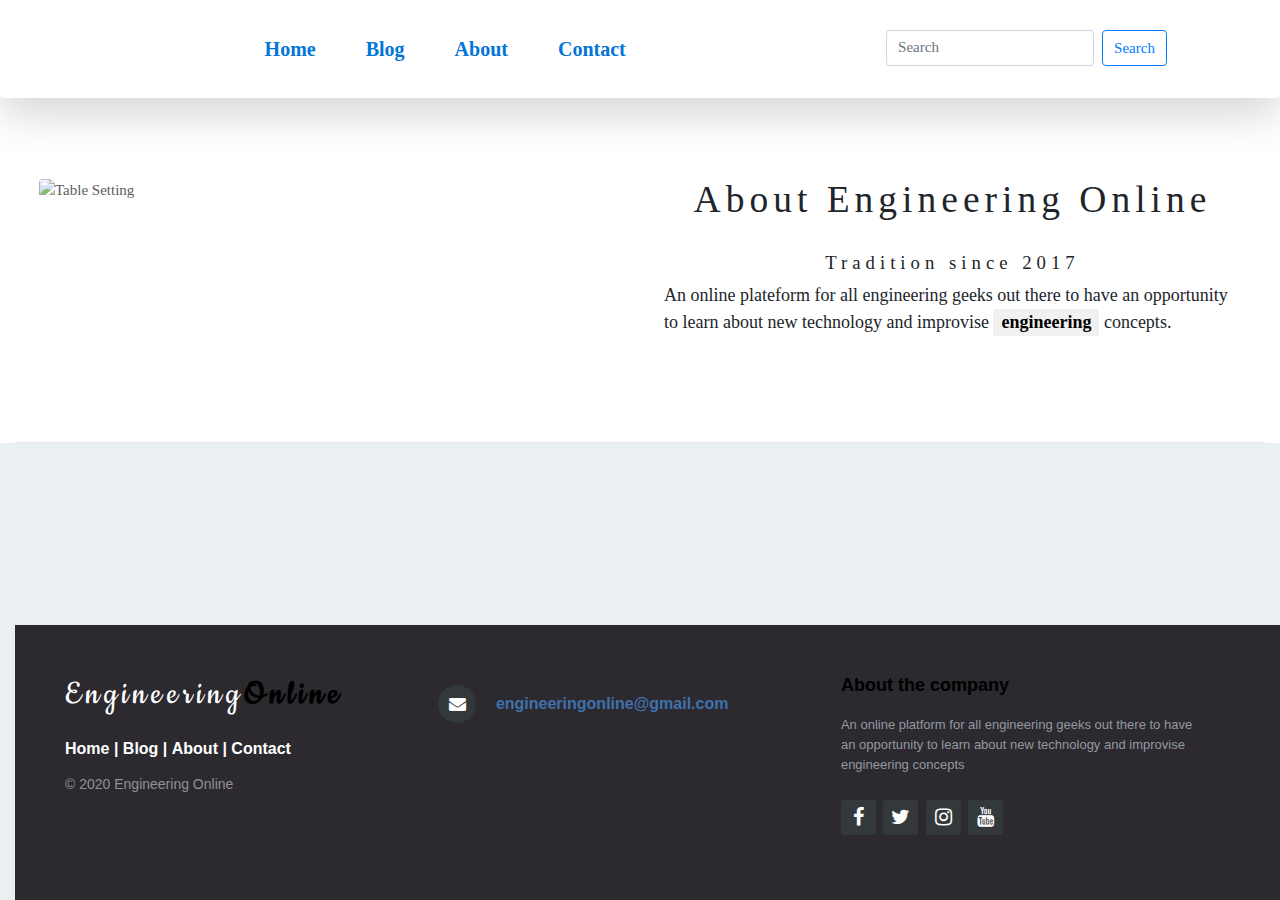
==== about.html @ c92e2bf2 "Add files via upload" ====
<!DOCTYPE html>
<html lang="en">
<head>
    <meta charset="UTF-8">
    <meta name="viewport" content="width=device-width, initial-scale=1.0">
    <link rel="stylesheet" href="https://www.w3schools.com/w3css/4/w3.css">
    <link rel="stylesheet" href="contactstyle.css">
    <link rel="stylesheet" href="style.css">
    <link rel="stylesheet" href="https://stackpath.bootstrapcdn.com/bootstrap/4.4.1/css/bootstrap.min.css"
        integrity="sha384-Vkoo8x4CGsO3+Hhxv8T/Q5PaXtkKtu6ug5TOeNV6gBiFeWPGFN9MuhOf23Q9Ifjh" crossorigin="anonymous">
    <link rel="stylesheet" href="http://maxcdn.bootstrapcdn.com/font-awesome/4.2.0/css/font-awesome.min.css">

    <link href="http://fonts.googleapis.com/css?family=Cookie" rel="stylesheet" type="text/css">

    <title>About Us</title>        
</head>
    
<style>
    body {font-family: "Times New Roman", Georgia, Serif;}
    h1, h2, h3, h4, h5, h6 {
      font-family: "Playfair Display";
      letter-spacing: 5px;
    }
</style>
    
<body>

    <div class="container-fluid" >
        <div class=" header-wrapper">
        <div class="row bg-white shadow-lg p-1 mb-1 bg-white rounded w-auto p-3">
            <div class="col-2">
                <div class="sitelogo">
                    <a href="index.html" rel="home"> <img src="images/logo.png" alt="" width="90%"> </a>
                </div>
            </div>
            <div class="col-6" style="text-align: center;">
                <nav class="navbar navbar-expand-lg sticky-top m-1">

                    <div class="collapse navbar-collapse" id="navbarSupportedContent">
                        <ul class="navbar-nav">
                            <li class="nav-item active">
                                <a class="nav-link" href="index.html" style="color: #0275d8; !important">
                                    <strong>Home</strong> <span class="sr-only">(current)</span></a>
                            </li>
                            <li class="nav-item">
                                <a class="nav-link" href="blog.html" style="color: #0275d8; !important">
                                    <strong>Blog</strong> </a>
                            </li>

                            <li class="nav-item">
                                <a class="nav-link" href="about.html" style="color: #0275d8; !important">
                                    <strong>About</strong></a>
                            </li>

                            <li class="nav-item">
                                <a class="nav-link" href="contact.html" style="color: #0275d8; !important">
                                    <strong>Contact</strong></a>
                            </li>
                        </ul>
                    </div>
                </nav>
            </div>
            <div class="col-4">
                <form class="form-inline my-2 my-lg-0 pt-3 pl-4">
                    <input class="form-control mr-sm-2" type="search" placeholder="Search" aria-label="Search"
                        style="vertical-align: middle;">
                    <button class="btn btn-outline-primary  my-2 my-sm-0" type="submit">Search</button>
                </form>
            </div>
        </div>

              <!-- About Section -->
        <div class="w3-row w3-padding-64" id="about">
            <div class="w3-col m6 w3-padding-large w3-hide-small">
            <img src="images/engineer-corse.jpg" class="w3-round w3-image w3-opacity-min" alt="Table Setting" width="600" height="750">
            </div>

            <div class="w3-col m6 w3-padding-large">
            <h1 class="w3-center">About Engineering Online</h1><br>
            <h5 class="w3-center">Tradition since 2017</h5>
            <p class="w3-large">An online plateform for all engineering geeks out there to have an opportunity to learn about new technology and improvise <span class="w3-tag w3-light-grey">engineering</span> concepts. </p>
            </div>
        </div>
        
         <hr>


         <footer class="footer-distributed">

            <div class="footer-left">
                <!-- <img src="images/logo.png"> -->
                <h3>Engineering<span>Online</span></h3>

                <p class="footer-links">
                    <a href="index.html">Home</a>
                    |
                    <a href="blog.html">Blog</a>
                    |
                    <a href="about.html">About</a>
                    |
                    <a href="contact.html">Contact</a>
                </p>

                <p class="footer-company-name">© 2020 Engineering Online</p>
            </div>

            <div class="footer-center">
                <!-- <div>
                <i class="fa fa-map-marker"></i>
                  <p><span>309 - Rupa Solitaire,
                  Bldg. No. A - 1, Sector - 1</span>
                  Mahape, Navi Mumbai - 400710</p>
              </div>
      
              <div>
                <i class="fa fa-phone"></i>
                <p>+91 22-27782183</p>
              </div> -->
                <div>
                    <i class="fa fa-envelope"></i>
                    <p><a href="mailto:engineeringonline@gmail.com">engineeringonline@gmail.com</a></p>
                </div>
            </div>
            <div class="footer-right">
                <p class="footer-company-about">
                    <span>About the company</span>
                    An online platform for all engineering geeks out there to have an opportunity to learn about new
                    technology and improvise engineering concepts</p>
                <div class="footer-icons">
                    <a href="https://web.facebook.com/Engineeringonline0/"><i class="fa fa-facebook"></i></a>
                    <a href="https://twitter.com/EngOnline0"><i class="fa fa-twitter"></i></a>
                    <a href="https://www.instagram.com/engineeringonline0/"><i class="fa fa-instagram"></i></a>
                    <!-- <a href="#"><i class="fa fa-linkedin"></i></a> -->
                    <a href="https://www.youtube.com/engineeringonline"><i class="fa fa-youtube"></i></a>
                </div>
            </div>
        </footer>

    </div>




    <script src="https://code.jquery.com/jquery-3.4.1.slim.min.js"
        integrity="sha384-J6qa4849blE2+poT4WnyKhv5vZF5SrPo0iEjwBvKU7imGFAV0wwj1yYfoRSJoZ+n"
        crossorigin="anonymous"></script>
    <script src="https://cdn.jsdelivr.net/npm/popper.js@1.16.0/dist/umd/popper.min.js"
        integrity="sha384-Q6E9RHvbIyZFJoft+2mJbHaEWldlvI9IOYy5n3zV9zzTtmI3UksdQRVvoxMfooAo"
        crossorigin="anonymous"></script>
    <script src="https://stackpath.bootstrapcdn.com/bootstrap/4.4.1/js/bootstrap.min.js"
        integrity="sha384-wfSDF2E50Y2D1uUdj0O3uMBJnjuUD4Ih7YwaYd1iqfktj0Uod8GCExl3Og8ifwB6"
        crossorigin="anonymous"></script>
</body>



</body>
</html>
---- contactstyle.css ----
* {
    box-sizing: border-box;
  }
  
  
    body {font-family: "Times New Roman", Georgia, Serif;}
    h1, h2, h3, h4, h5, h6 {
      font-family: "Playfair Display";
      letter-spacing: 5px;
    }

  /* Style inputs */
  input[type=text], select, textarea {
    width: 100%;
    padding: 12px;
    border: 1px solid #ccc;
    margin-top: 6px;
    margin-bottom: 16px;
    resize: vertical;
  }
  
  input[type=submit] {
    background-color: #4CAF50;
    color: white;
    padding: 12px 20px;
    border: none;
    cursor: pointer;
  }
  
  input[type=submit]:hover {
    background-color: #45a049;
  }
  
  /* Style the container/contact section */
  .container {
    border-radius: 5px;
    background-color: #f2f2f2;
    padding: 10px;
  }
  
  /* Create two columns that float next to eachother */
  .column {
    float: left;
    width: 50%;
    margin-top: 6px;
    padding: 20px;
  }
  
  /* Clear floats after the columns */
  .row:after {
    content: "";
    display: table;
    clear: both;
  }
  
  /* Responsive layout - when the screen is less than 600px wide, make the two columns stack on top of each other instead of next to each other */
  @media screen and (max-width: 600px) {
    .column, input[type=submit] {
      width: 100%;
      margin-top: 0;
    }
  }

span{
  font-weight: bold !important;
  color: black !important;
}
---- style.css ----
body {font-family: "Times New Roman", Georgia, Serif;}
h1, h2, h3, h4, h5, h6 {
  font-family: "Playfair Display";
  letter-spacing: 5px;
}

li a:hover {
    background-color:#0275d8;
    color: white; 
}

a:link{
    text-decoration: none !important;
    color: green;
}

h8:hover, a:hover {
    color: red;
}
    
.nav-link{
    font-family: Cambria, Cochin, Georgia, Times, 'Times New Roman', serif;
    font-weight: 1800;
    font-size: 20px;
}
li{
    padding-right: 35px;
}
.title{
    position: relative;
    border-color: #34495e;
    font-family: 'Roboto',sans-serif;
    font-size: 14px;
    line-height: 1;
    margin-top: 0;
    margin-bottom: 26px;
    border-bottom: 2px solid #222
    border-color: #5362c1;
}

border-red{
    style: border solid red;
}
border-blue{
    style: border solid blue;
}

.block-title {
    font-family: 'Roboto',sans-serif;
    font-size: 14px;
    line-height: 1;
    margin-top: 0;
    margin-bottom: 26px;
    border-bottom: 2px solid #222;
}
.block-title a, .block-title label, .block-title span {
    line-height: 17px;
    display: inline-block;
    padding: 7px 12px 4px;
    background-color: #222;
    color: #fff;
}
.td-pulldown-size{
    background-color: #0275d8 !important;

}
.td-block-title{
    border-color: #0275d8;
}

.more-projects a {
    color: #a5a5a5;
    font-size: 12px;
    margin: 0 auto;
    padding: 8px 10px;
    border-width: 1px;
    border-style: solid;
    border-color: #c9c9c9;
    display: block;
    width: fit-content;
}
/* .footer {
    background-color: #f5f5f5;
} */


@import url('http://fonts.googleapis.com/css?family=Open+Sans:400,700');
 
*{
	padding:0;
	margin:0;
}
 
html{
	background-color: #eaf0f2;
}
 
body{
	font:16px/1.6 Arial,  sans-serif;
}
 
header{
	text-align: center;
	padding-top: 100px;
	margin-bottom:190px;
}
 
header h1{
	font: normal 32px/1.5 'Open Sans', sans-serif;
	color: #3F71AE;
	padding-bottom: 16px;
}
 
header h2{
	color: #F05283;
}
 
header span{
	color: #3F71EA;
}
 
 
/* The footer is fixed to the bottom of the page */
 
footer{
	position: fixed;
	bottom: 0;
}
 
@media (max-height:800px){
	footer { position: static; }
	header { padding-top:40px; }
}
 
 
.footer-distributed{
	background-color: #2c292f;
	box-sizing: border-box;
	width: 100%;
	text-align: left;
	font: bold 16px sans-serif;
	padding: 50px 50px 60px 50px;
	margin-top: 80px;
}
 
.footer-distributed .footer-left,
.footer-distributed .footer-center,
.footer-distributed .footer-right{
	display: inline-block;
	vertical-align: top;
}
 
/* Footer left */
 
.footer-distributed .footer-left{
	width: 30%;
}
 
.footer-distributed h3{
	color:  #ffffff;
	font: normal 36px 'Cookie', cursive;
	margin: 0;
}
 
/* The company logo */
 
.footer-distributed .footer-left img{
	width: 30%;
}
 
.footer-distributed h3 span{
	color:  #3F71AE;
}
 
/* Footer links */
 
.footer-distributed .footer-links{
	color:  #ffffff;
	margin: 20px 0 12px;
}
 
.footer-distributed .footer-links a{
	display:inline-block;
	line-height: 1.8;
	text-decoration: none;
	color:  inherit;
}
 
.footer-distributed .footer-company-name{
	color:  #8f9296;
	font-size: 14px;
	font-weight: normal;
	margin: 0;
}
 
/* Footer Center */
 
.footer-distributed .footer-center{
	width: 35%;
}
 
 
.footer-distributed .footer-center i{
	background-color:  #33383b;
	color: #ffffff;
	font-size: 25px;
	width: 38px;
	height: 38px;
	border-radius: 50%;
	text-align: center;
	line-height: 42px;
	margin: 10px 15px;
	vertical-align: middle;
}
 
.footer-distributed .footer-center i.fa-envelope{
	font-size: 17px;
	line-height: 38px;
}
 
.footer-distributed .footer-center p{
	display: inline-block;
	color: #ffffff;
	vertical-align: middle;
	margin:0;
}
 
.footer-distributed .footer-center p span{
	display:block;
	font-weight: normal;
	font-size:14px;
	line-height:2;
}
 
.footer-distributed .footer-center p a{
	color:  #3F71AE;
	text-decoration: none;;
}
 
 
/* Footer Right */
 
.footer-distributed .footer-right{
	width: 30%;
}
 
.footer-distributed .footer-company-about{
	line-height: 20px;
	color:  #92999f;
	font-size: 13px;
	font-weight: normal;
	margin: 0;
}
 
.footer-distributed .footer-company-about span{
	display: block;
	color:  #ffffff;
	font-size: 18px;
	font-weight: bold;
	margin-bottom: 20px;
}
 
.footer-distributed .footer-icons{
	margin-top: 25px;
}
 
.footer-distributed .footer-icons a{
	display: inline-block;
	width: 35px;
	height: 35px;
	cursor: pointer;
	background-color:  #33383b;
	border-radius: 2px;
 
	font-size: 20px;
	color: #ffffff;
	text-align: center;
	line-height: 35px;
 
	margin-right: 3px;
	margin-bottom: 5px;
}
 
/* Here is the code for Responsive Footer */
/* You can remove below code if you don't want Footer to be responsive */
 
 
@media (max-width: 880px) {
 
	.footer-distributed .footer-left,
	.footer-distributed .footer-center,
	.footer-distributed .footer-right{
		display: block;
		width: 100%;
		margin-bottom: 40px;
		text-align: center;
	}
 
	.footer-distributed .footer-center i{
		margin-left: 0;
	}
 
}
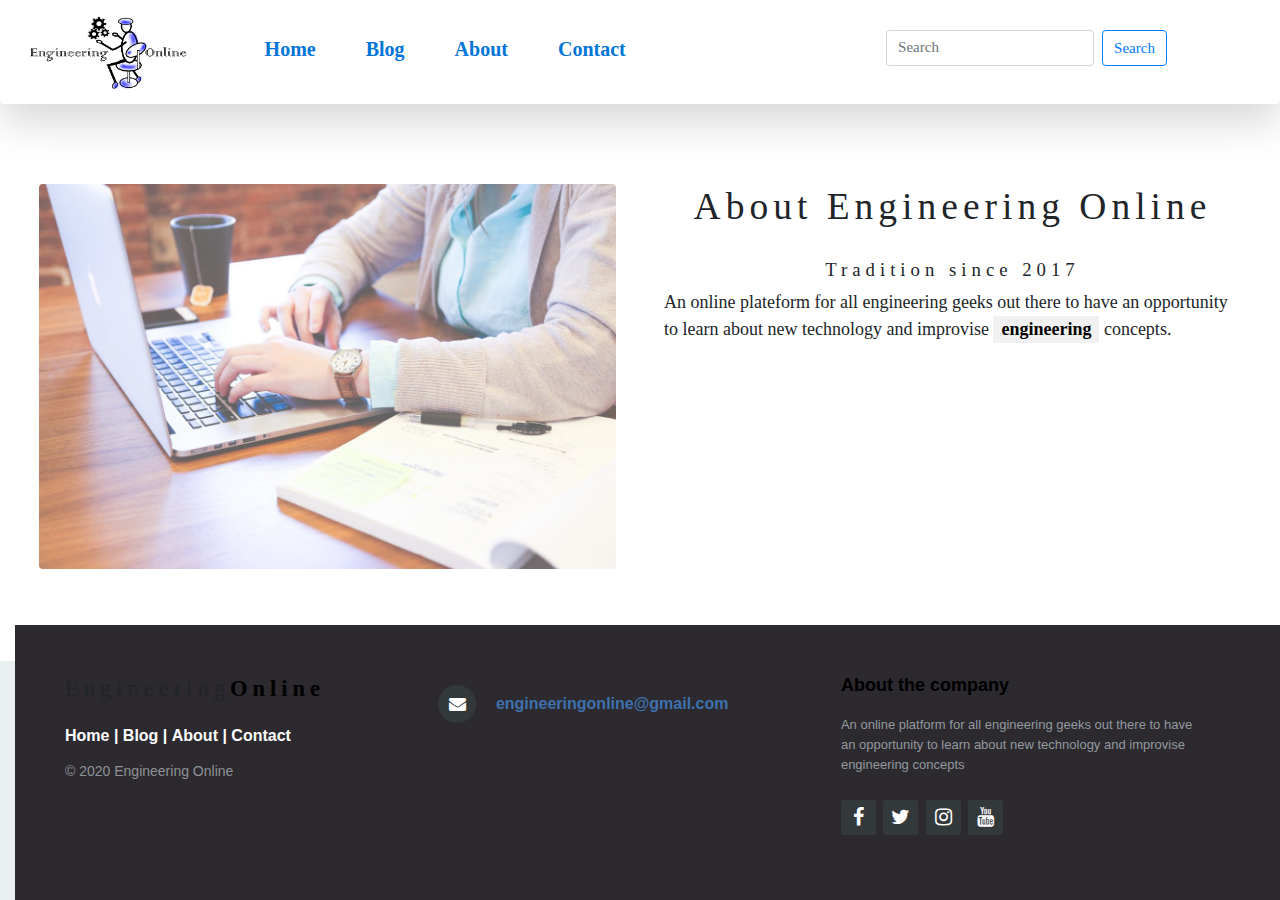
==== commit 76857d9c: "Add files via upload" ====
--- a/about.html
+++ b/about.html
@@ -89,7 +89,7 @@
 
             <div class="footer-left">
                 <!-- <img src="images/logo.png"> -->
-                <h3>Engineering<span>Online</span></h3>
+                <h4>Engineering<span>Online</span></h4>
 
                 <p class="footer-links">
                     <a href="index.html">Home</a>
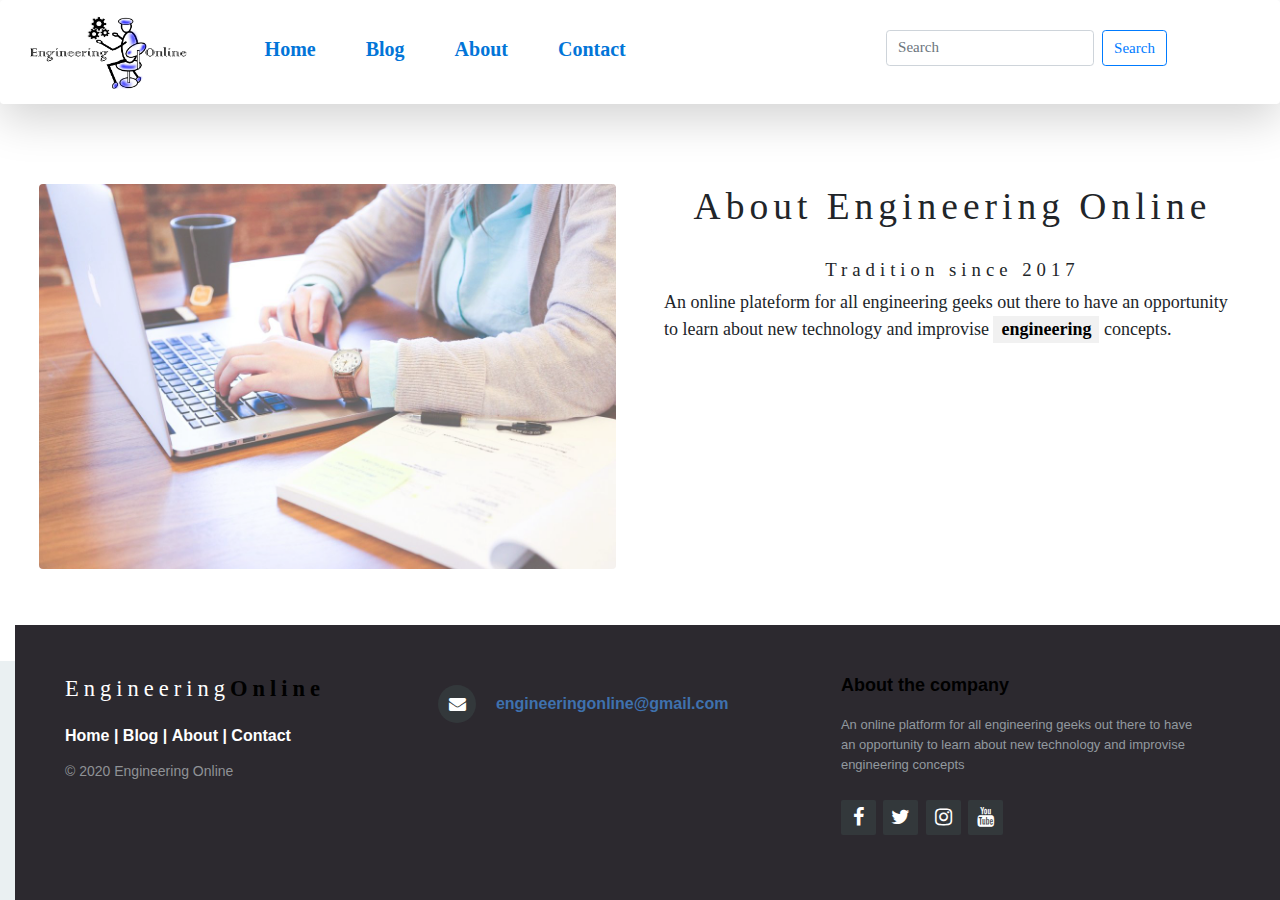
==== commit 12886a84: "Add files via upload" ====
--- a/about.html
+++ b/about.html
@@ -89,7 +89,7 @@
 
             <div class="footer-left">
                 <!-- <img src="images/logo.png"> -->
-                <h4>Engineering<span>Online</span></h4>
+                <h4 style="color: white;">Engineering<span>Online</span></h4>
 
                 <p class="footer-links">
                     <a href="index.html">Home</a>
